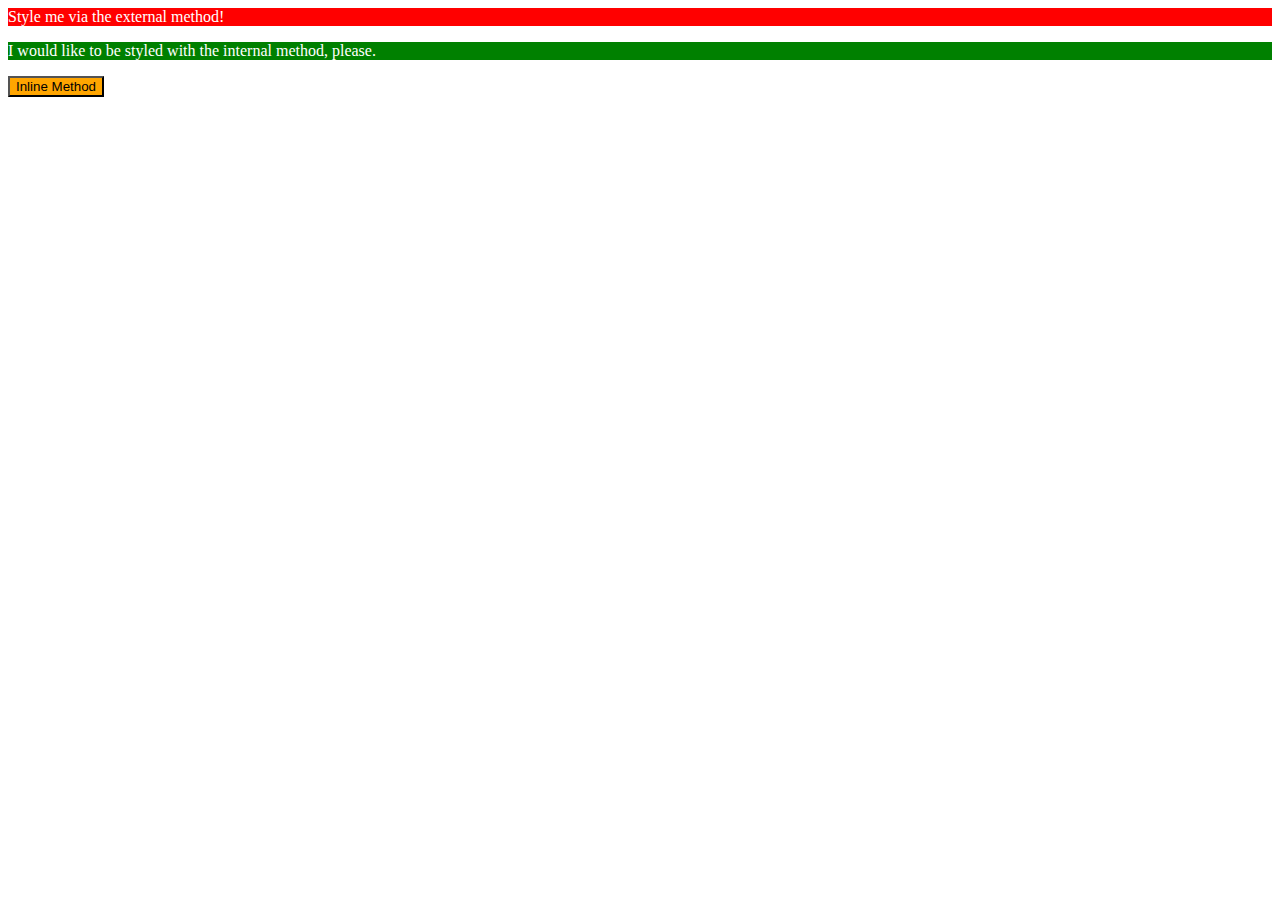
==== foundations/01-css-methods/index.html @ 89b16e16 "Add css directory for style and style page" ====
<!DOCTYPE html>
<html lang="en">
  <head>
    <meta charset="UTF-8">
    <meta http-equiv="X-UA-Compatible" content="IE=edge">
    <meta name="viewport" content="width=device-width, initial-scale=1.0">
    <link rel="stylesheet" href="./css/styles.css">
    <title>Methods for Adding CSS</title>
    <style>
      p {
        color: white;
        background-color: green;
      }
    </style>
  </head>
  <body>
    <div>Style me via the external method!</div>
    <p>I would like to be styled with the internal method, please.</p>
    <button style="color: black; background-color: orange;">Inline Method</button>
  </body>
</html>
---- foundations/01-css-methods/css/styles.css ----
/* styles.css */

div {
    color: white;
    background-color: red;
}
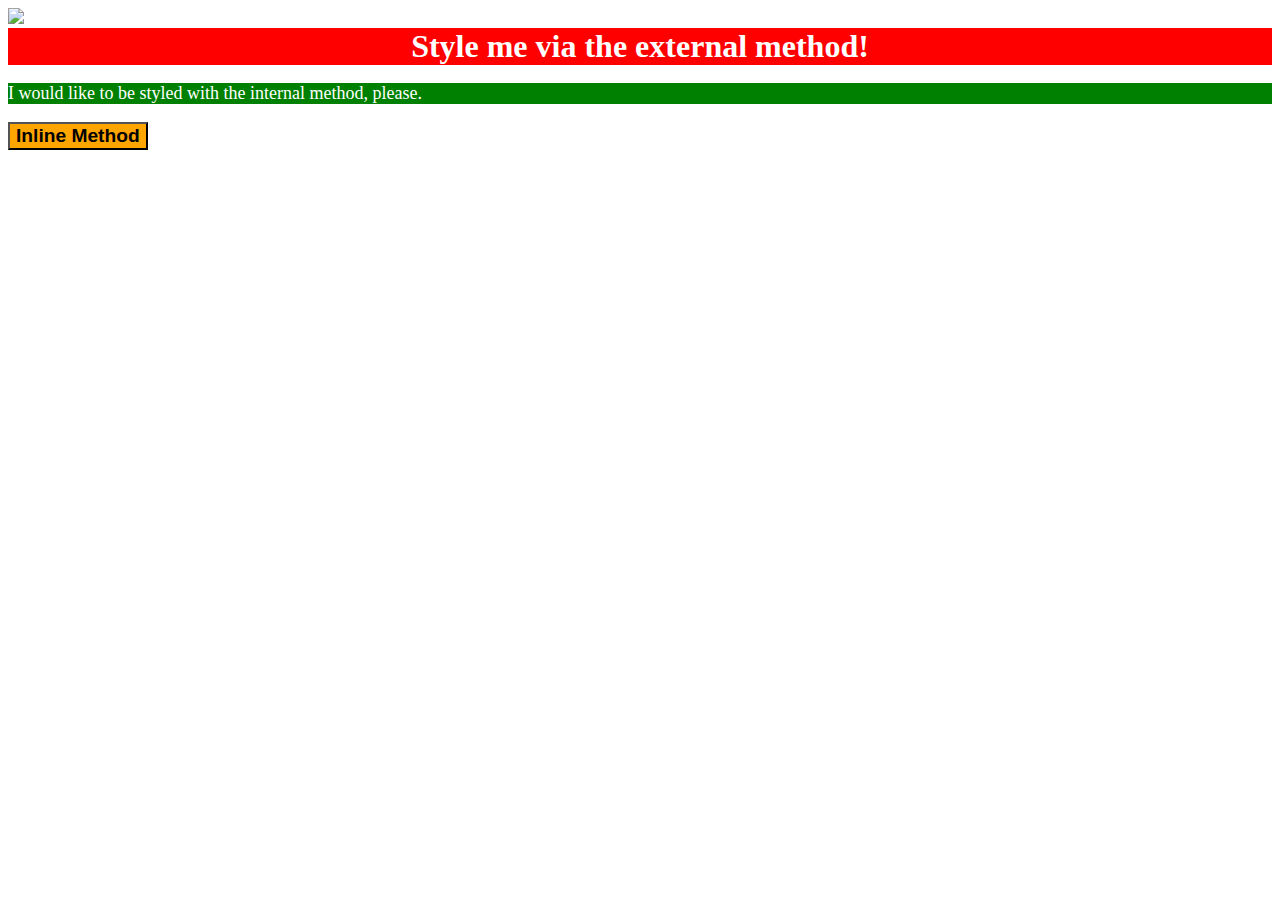
==== commit bd042020: "Add style to text on page" ====
--- a/foundations/01-css-methods/index.html
+++ b/foundations/01-css-methods/index.html
@@ -4,18 +4,20 @@
     <meta charset="UTF-8">
     <meta http-equiv="X-UA-Compatible" content="IE=edge">
     <meta name="viewport" content="width=device-width, initial-scale=1.0">
+    <img src="desired-outcome.png">
     <link rel="stylesheet" href="./css/styles.css">
     <title>Methods for Adding CSS</title>
     <style>
       p {
         color: white;
         background-color: green;
+        font-size: 18px;
       }
     </style>
   </head>
   <body>
     <div>Style me via the external method!</div>
     <p>I would like to be styled with the internal method, please.</p>
-    <button style="color: black; background-color: orange;">Inline Method</button>
+    <button style="color: black; background-color: orange; font-size: larger; font-weight: bold;">Inline Method</button>
   </body>
 </html>--- a/foundations/01-css-methods/css/styles.css
+++ b/foundations/01-css-methods/css/styles.css
@@ -3,4 +3,7 @@
 div {
     color: white;
     background-color: red;
+    text-align: center;
+    font-size: 32px;
+    font-weight: bold;
 }